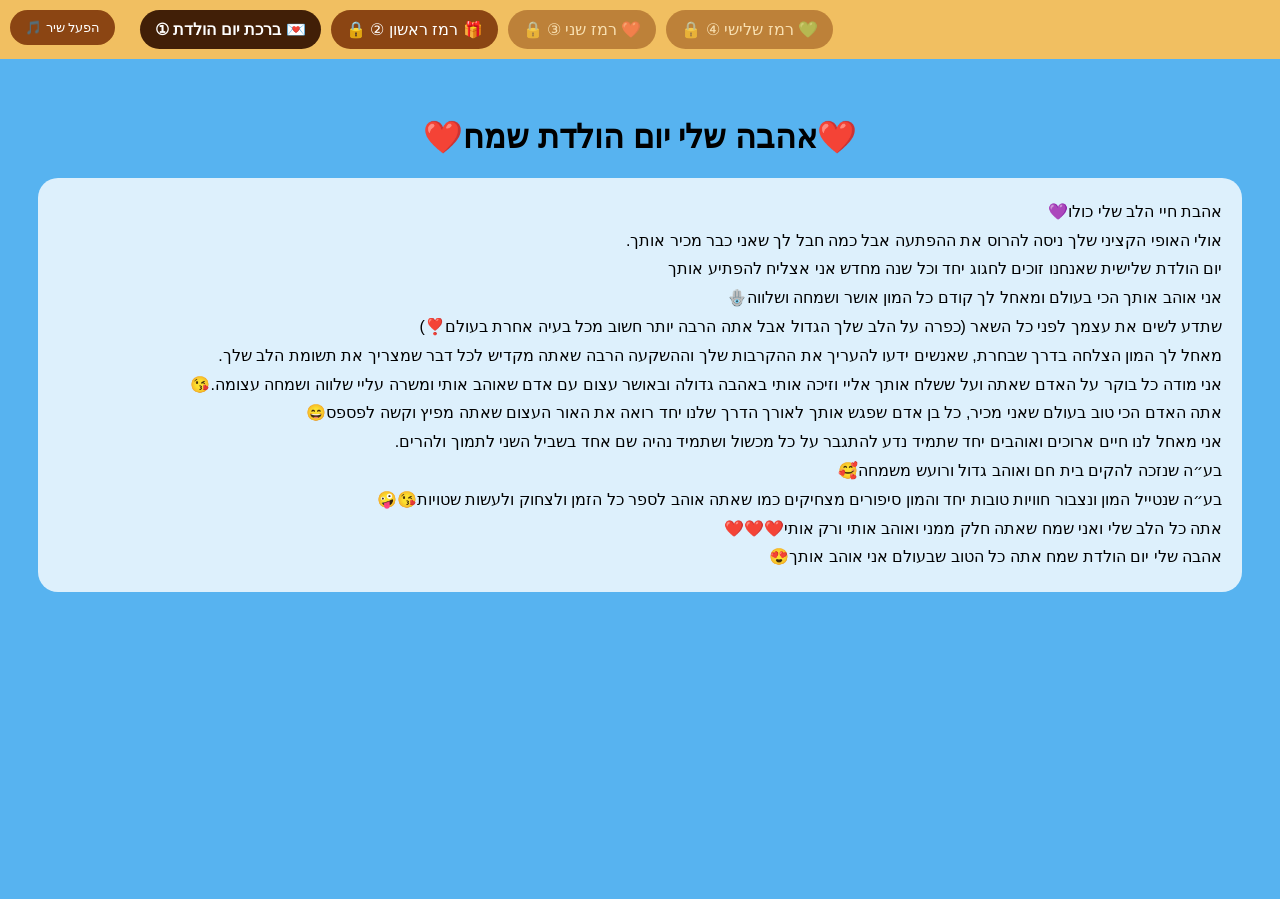
==== index.html @ 840dcc26 "Initial web" ====
<!DOCTYPE html>
<html lang="en">

<head>

    <meta charset="UTF-8">
    <meta name="viewport" content="width=device-width, initial-scale=1.0">
    <title>Happy Birthday My Love!</title>
    <link rel="stylesheet" href="index.css">

</head>

<body>
    <audio id="bgMusic" loop>

    <source src="Ariana Grande - intro (end of the world) (lyric visualizer).mp3" type="audio/mpeg">

</audio>

<button id="playMusic">🎵 הפעל שיר</button>
    <div class="menu">

    <button class="menu-btn" id="grt">

        ① ברכת יום הולדת 💌

    </button>

    <button class="menu-btn" id="pr">

        🔒 ② רמז ראשון 🎁

    </button>

    <button class="menu-btn locked" id="clb1" disabled>

        🔒 ③ רמז שני ❤️

    </button>

    <button class="menu-btn locked" id="clb2" disabled>

        🔒 ④ רמז שלישי 💚

    </button>

</div>
    <iframe id="contentFrame"> </iframe>

</body>
<script src="index.js"></script>

</html>
---- index.css ----
body {
    margin: 0;
    font-family: Arial;
}

.menu {

    display: flex;
    flex-direction: row;

    gap: 10px;

    padding: 10px;
    padding-left: 140px;
    background-color: rgb(241, 191, 97);
}

.menu button {

    background: saddlebrown;
    border: 0;
    box-sizing: content-box;
    color: white;
    cursor: pointer;
    font: inherit;
    line-height: inherit;
    overflow: visible;
    vertical-align: inherit;
    border-radius: 20px;
    padding: 10px 15px;

}

.menu button:hover {

    background-color: rgb(108, 53, 14);
}

.menu button.selected {

    background-color: rgb(65, 31, 7);

    color: rgb(255, 255, 255);

    font-weight: bold;
}

#contentFrame {

    width: 100%;

    height: calc(100vh - 60px);

    border: none;
}

#playMusic {
    position: fixed;
    top: 10px;
    left: 10px;

    background: saddlebrown;
    color: white;

    border: none;
    border-radius: 20px;

    padding: 10px 15px;
    cursor: pointer;

    z-index: 1000;
}

#playMusic:hover {
    background-color: rgb(108, 53, 14);
}

.menu-btn.locked {
    opacity: 0.5;
    cursor: not-allowed;
}
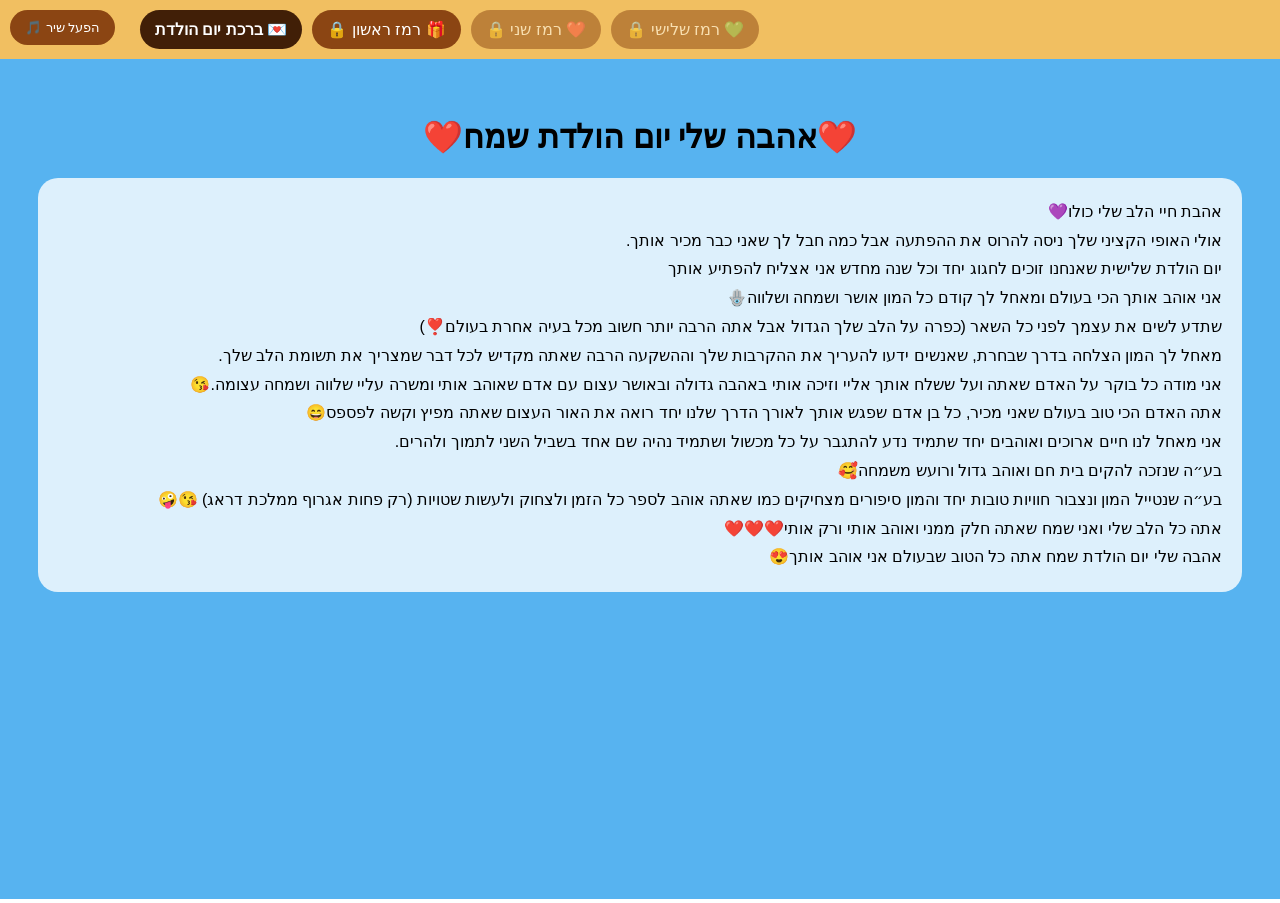
==== commit 7c832229: "final" ====
--- a/index.html
+++ b/index.html
@@ -22,25 +22,25 @@
 
     <button class="menu-btn" id="grt">
 
-        ① ברכת יום הולדת 💌
+         ברכת יום הולדת 💌
 
     </button>
 
     <button class="menu-btn" id="pr">
 
-        🔒 ② רמז ראשון 🎁
+        🔒  רמז ראשון 🎁
 
     </button>
 
     <button class="menu-btn locked" id="clb1" disabled>
 
-        🔒 ③ רמז שני ❤️
+        🔒  רמז שני ❤️
 
     </button>
 
     <button class="menu-btn locked" id="clb2" disabled>
 
-        🔒 ④ רמז שלישי 💚
+        🔒  רמז שלישי 💚
 
     </button>
 
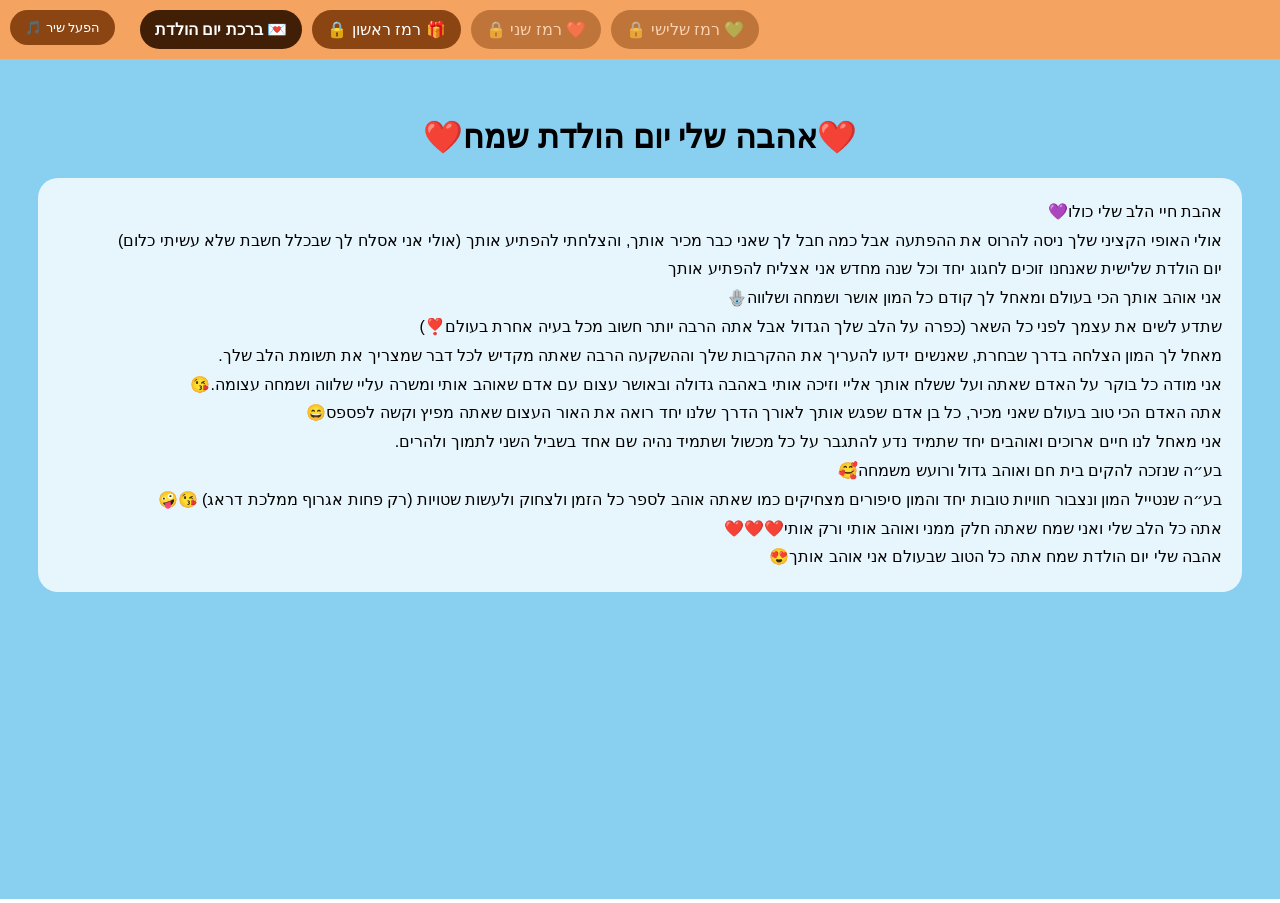
==== commit a97e7737: "enter" ====
--- a/index.html
+++ b/index.html
@@ -13,7 +13,7 @@
 <body>
     <audio id="bgMusic" loop>
 
-    <source src="Ariana Grande - intro (end of the world) (lyric visualizer).mp3" type="audio/mpeg">
+    <source src="Love%20song%20[5xx9gTEQaiQ].mp3" type="audio/mpeg">
 
 </audio>
 
--- a/index.css
+++ b/index.css
@@ -12,7 +12,7 @@
 
     padding: 10px;
     padding-left: 140px;
-    background-color: rgb(241, 191, 97);
+    background-color: sandybrown;
 }
 
 .menu button {
@@ -78,4 +78,4 @@
 .menu-btn.locked {
     opacity: 0.5;
     cursor: not-allowed;
-}+}
